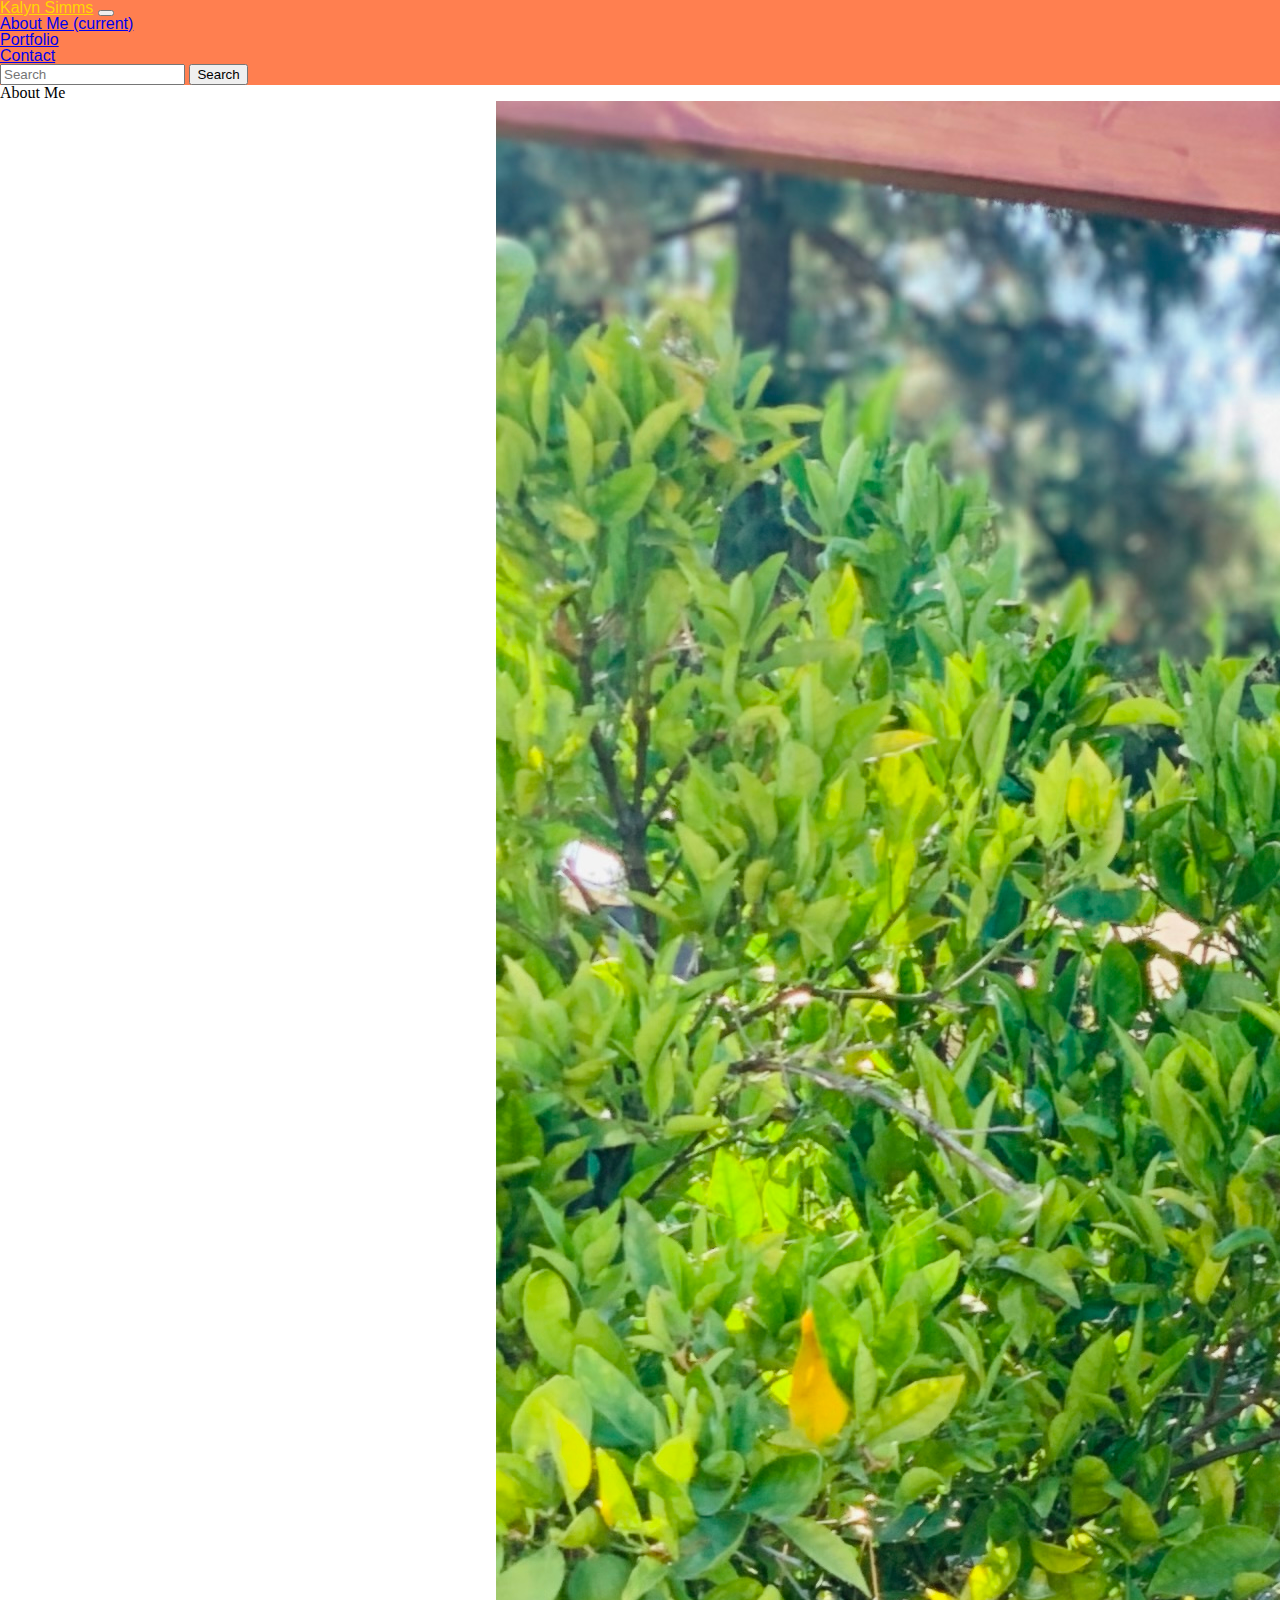
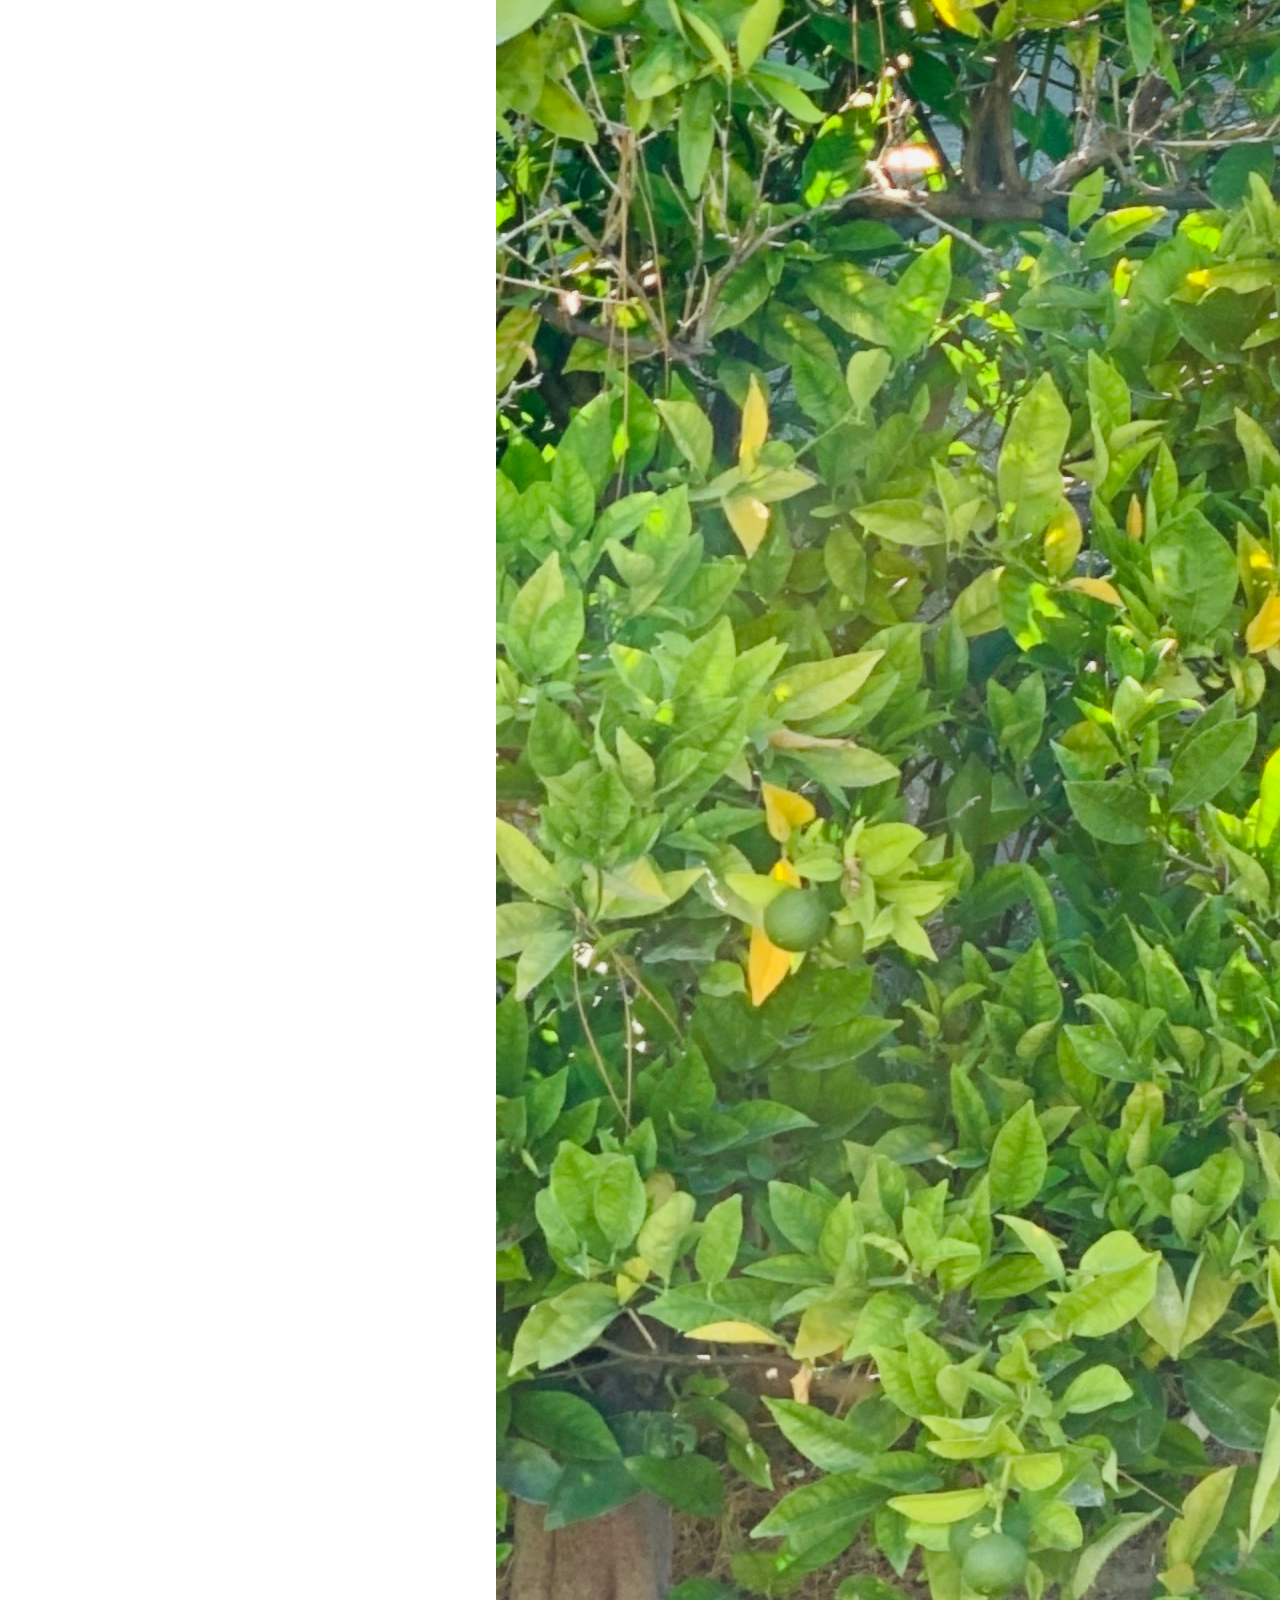
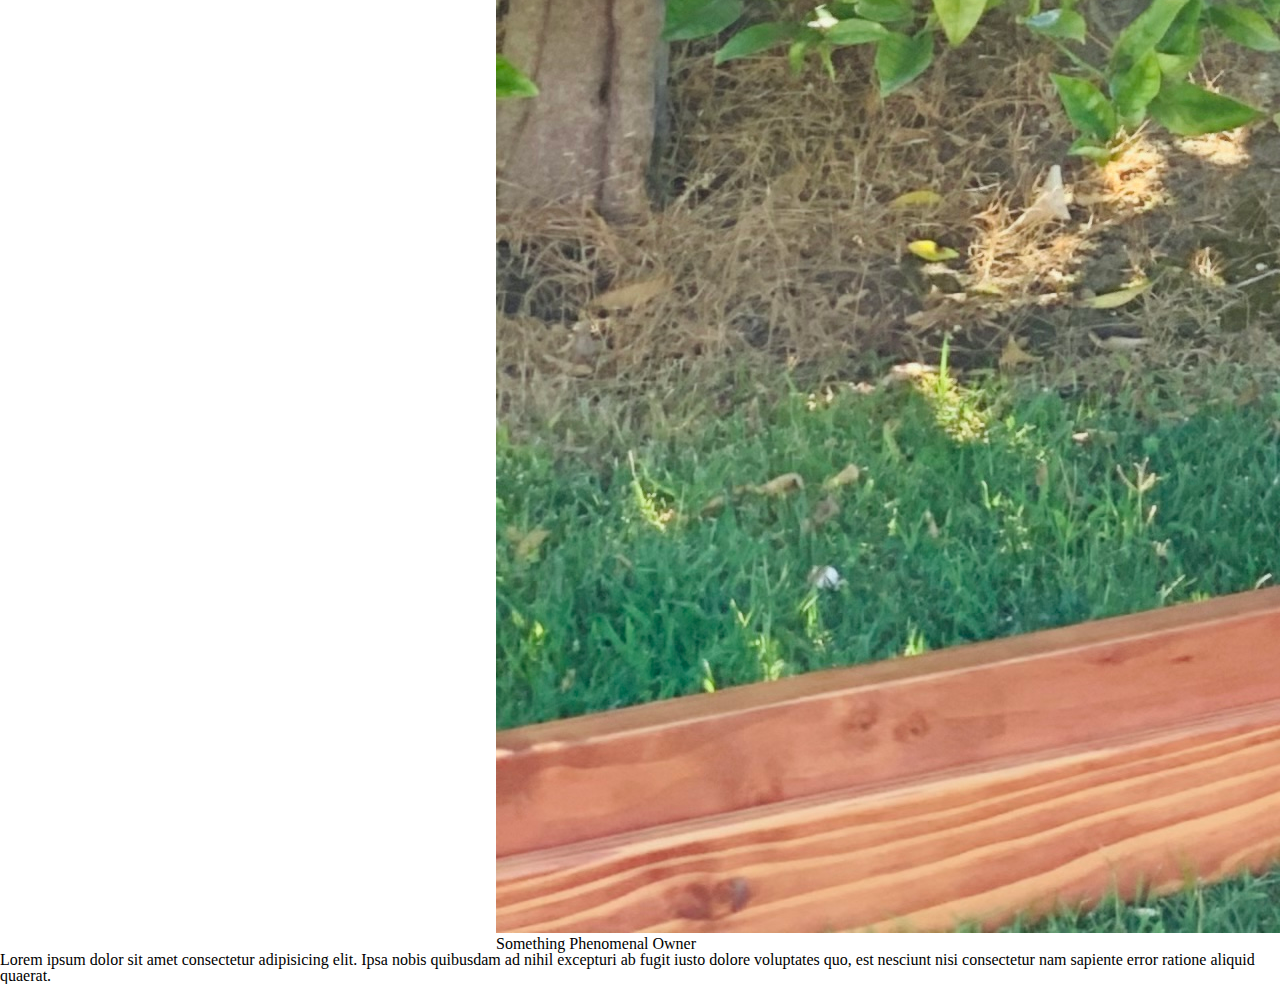
==== index.html @ 35679221 "created initial html documents and css" ====
<!DOCTYPE html>
<html lang="en">
<head>
    <meta charset="UTF-8">
    <meta name="viewport" content="width=device-width, initial-scale=1.0">
    <title>About Me</title>
    <link rel="stylesheet" href="reset.css">
    <link rel="stylesheet" href="https://stackpath.bootstrapcdn.com/bootstrap/4.5.0/css/bootstrap.min.css"
    integrity="sha384-9aIt2nRpC12Uk9gS9baDl411NQApFmC26EwAOH8WgZl5MYYxFfc+NcPb1dKGj7Sk" crossorigin="anonymous">
    <link rel="stylesheet" href="style.css">

   
    
</head>
<body>

<div>
<nav class="navbar navbar-expand-lg navbar-light bg-light">
    <a class="navbar-brand" href="#">Kalyn Simms</a>
    <button class="navbar-toggler" type="button" data-toggle="collapse" data-target="#navbarSupportedContent"
        aria-controls="navbarSupportedContent" aria-expanded="false" aria-label="Toggle navigation">
        <span class="navbar-toggler-icon"></span>
    </button>

    <!-- This is my Navbar -->
    <div class="collapse navbar-collapse" id="navbarSupportedContent">
        <ul class="navbar-nav mr-auto">
            <li class="nav-item active">
                <a class="nav-link" href="index.html">About Me <span class="sr-only">(current)</span></a>
            </li>
            <li class="nav-item">
                <a class="nav-link" href="portfolio.html">Portfolio</a>
            </li>
            <li class="nav-item">
                <a class="nav-link" href="contact.html" tabindex="-1" aria-disabled="true">Contact</a>
            </li>
        </ul>
        <form class="form-inline my-2 my-lg-0">
            <input class="form-control mr-sm-2" type="search" placeholder="Search" aria-label="Search">
            <button class="btn btn-outline-success my-2 my-sm-0" type="submit">Search</button>
        </form>
    </div>
</nav>
    
</div>


<h2>About Me</h2>
<div class="container">
    <div class="row">
        <div class="col-sm-6">
            <div class="card" style="width: 18rem;">
                <img src="./Asset/kalyn.jpg" class="card-img-top" alt="event planner>
                <div class=" card-body">
                <p class="card-text">Something Phenomenal Owner</p>
        </div>
        <div class="col-sm-6">
            Lorem ipsum dolor sit amet consectetur adipisicing elit. Ipsa nobis quibusdam ad nihil excepturi ab fugit iusto dolore voluptates quo, est nesciunt nisi consectetur nam sapiente error ratione aliquid quaerat.
        </div>
    </div>
</div>




<!--This is the Java Script from Boot Strap  -->
<script src="https://code.jquery.com/jquery-3.5.1.slim.min.js"
    integrity="sha384-DfXdz2htPH0lsSSs5nCTpuj/zy4C+OGpamoFVy38MVBnE+IbbVYUew+OrCXaRkfj"
    crossorigin="anonymous"></script>
<script src="https://cdn.jsdelivr.net/npm/popper.js@1.16.0/dist/umd/popper.min.js"
    integrity="sha384-Q6E9RHvbIyZFJoft+2mJbHaEWldlvI9IOYy5n3zV9zzTtmI3UksdQRVvoxMfooAo"
    crossorigin="anonymous"></script>
<script src="https://stackpath.bootstrapcdn.com/bootstrap/4.5.0/js/bootstrap.min.js"
    integrity="sha384-OgVRvuATP1z7JjHLkuOU7Xw704+h835Lr+6QL9UvYjZE3Ipu6Tp75j7Bh/kR0JKI"
    crossorigin="anonymous"></script>
</body>
</html>
---- style.css ----
.card {
    display: block;
    margin-left: auto;
    margin-right: auto;
    width: 50%;
}

.navbar  {
background-color: coral;
font-family: Arial, Helvetica, sans-serif;
}

.navbar :hover {
color: gold;
}
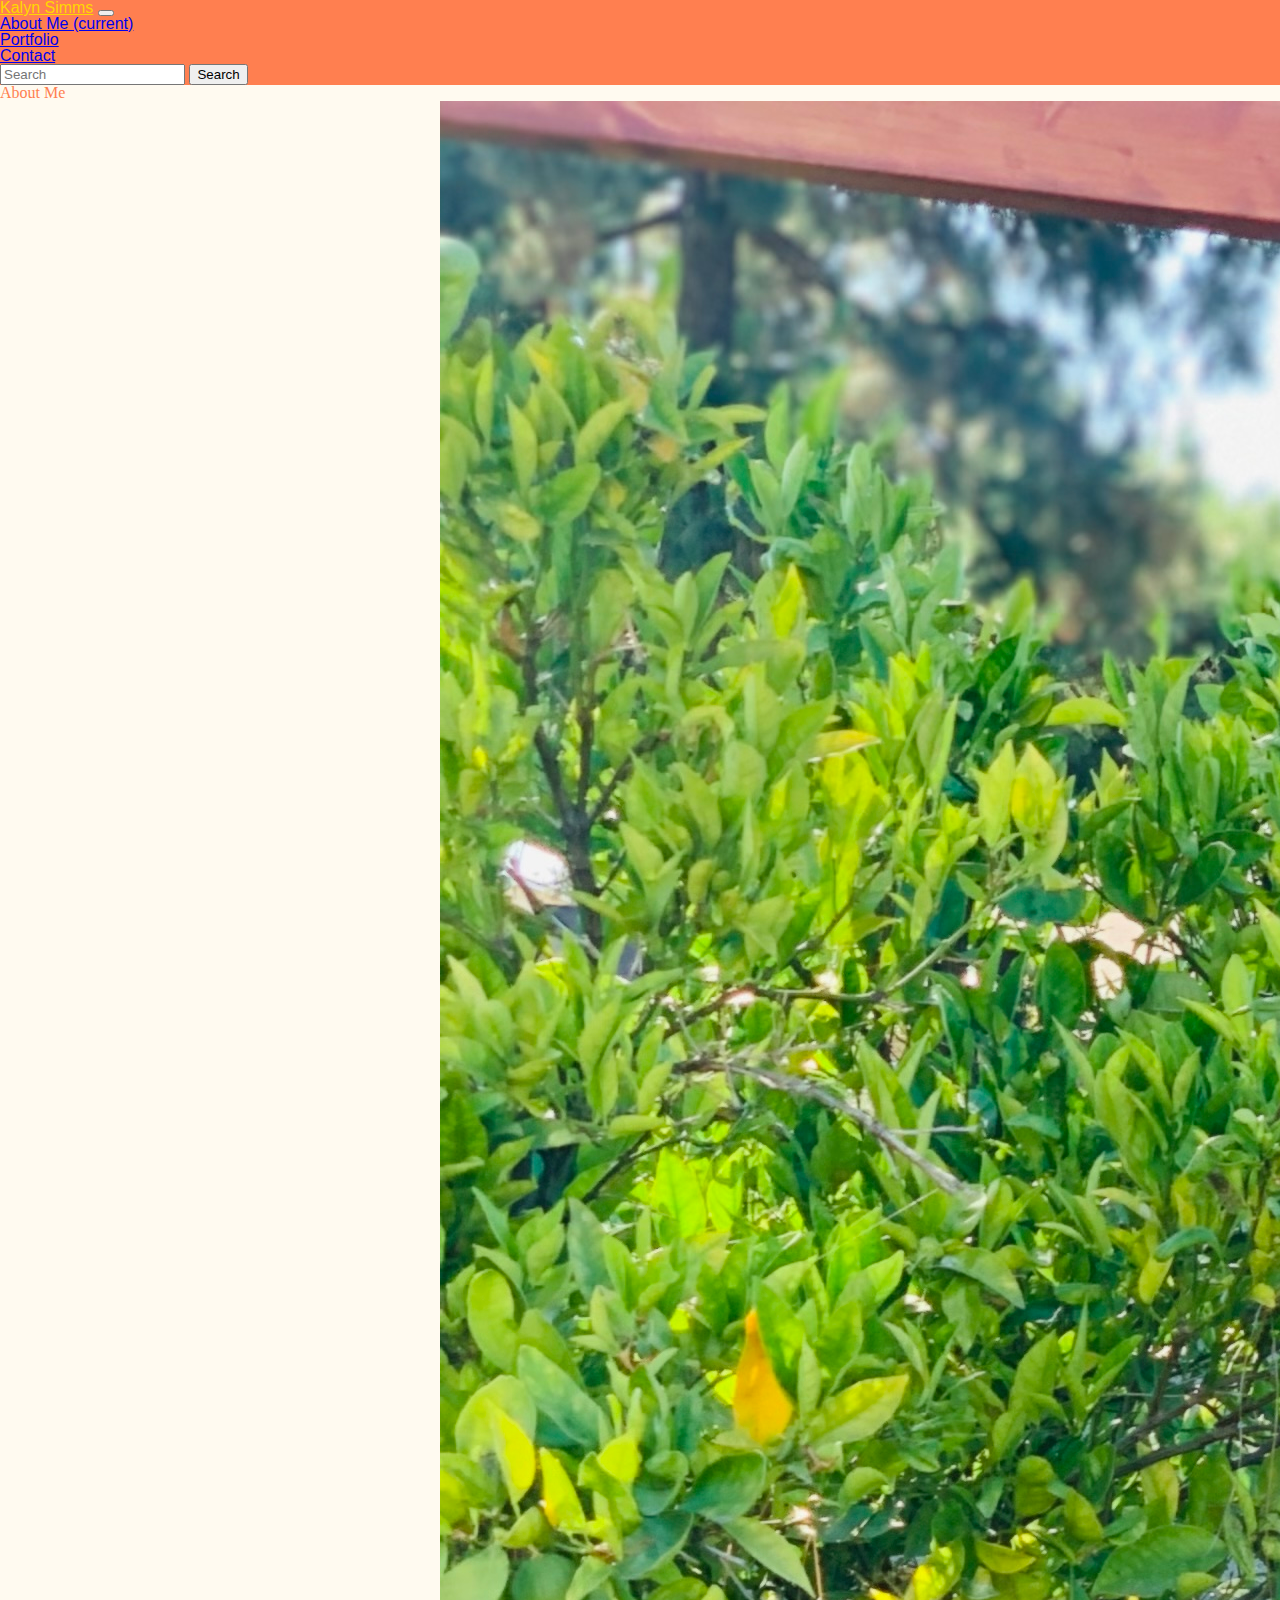
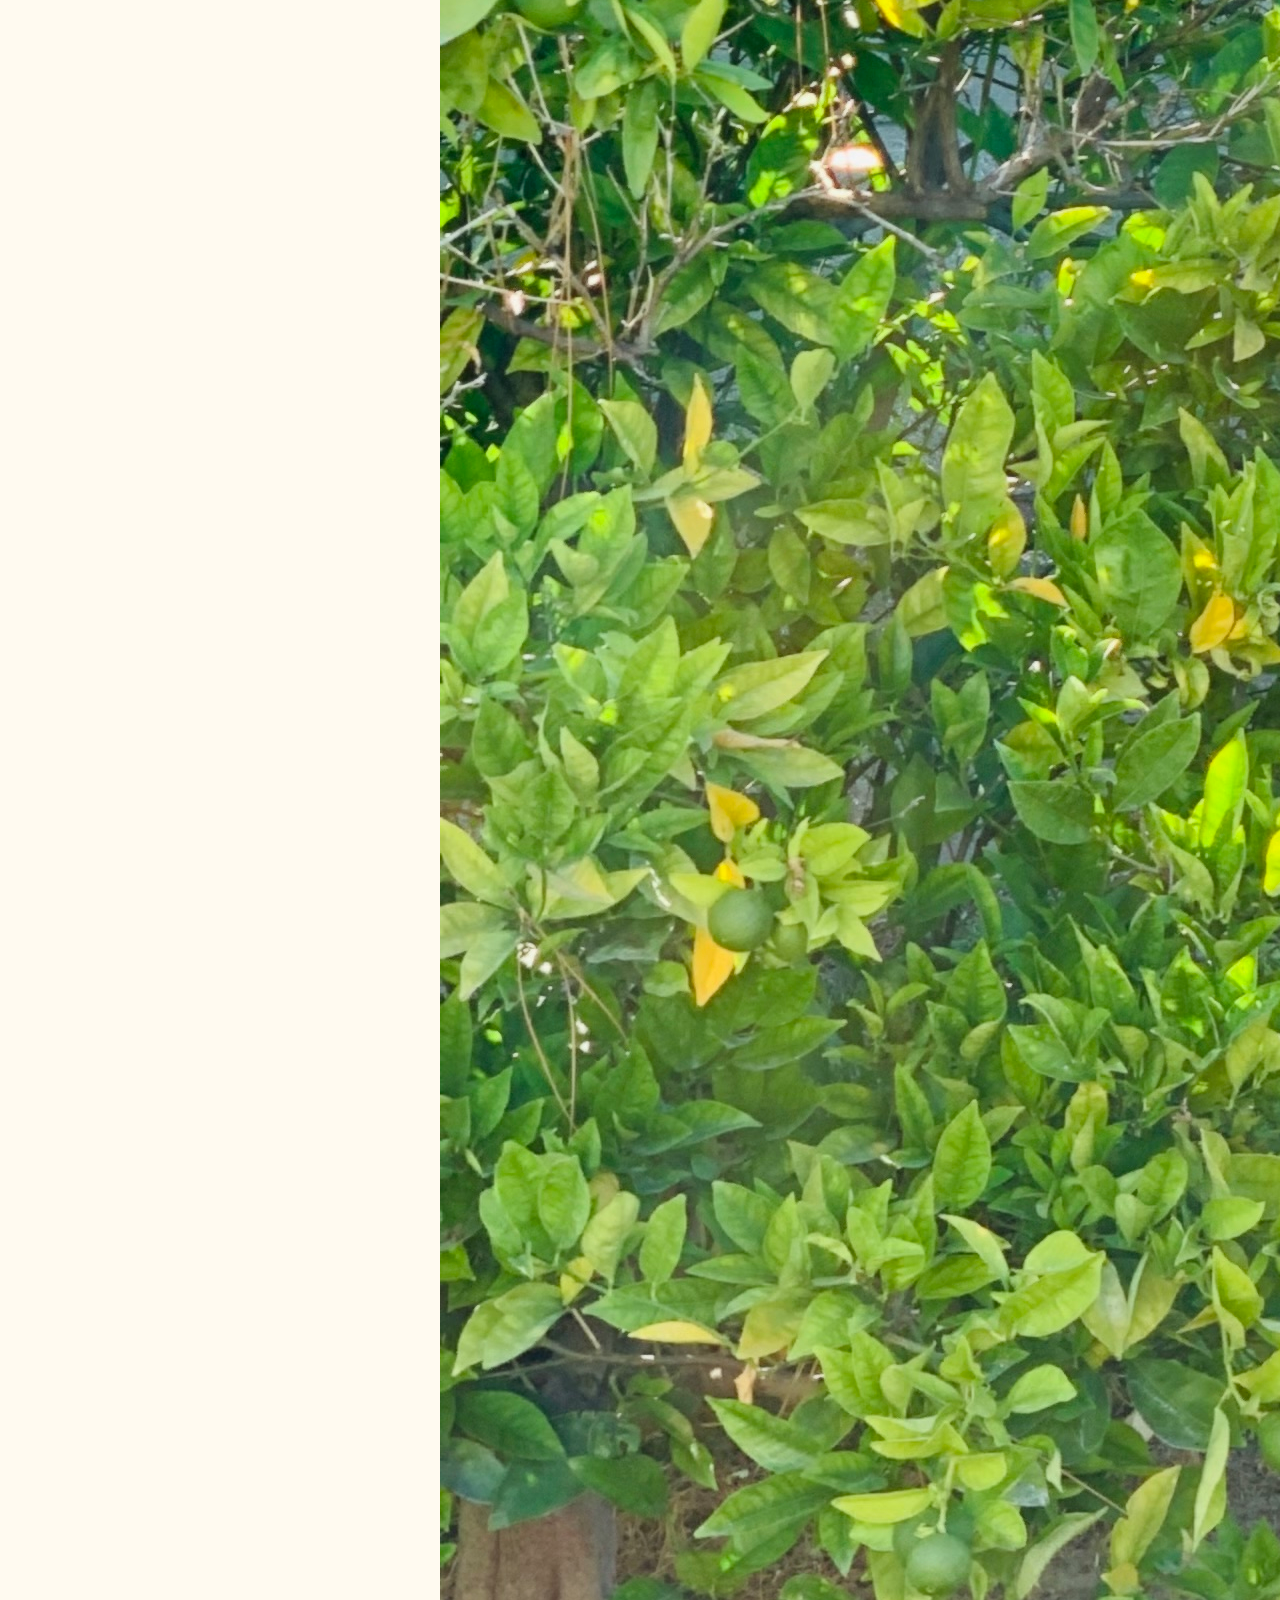
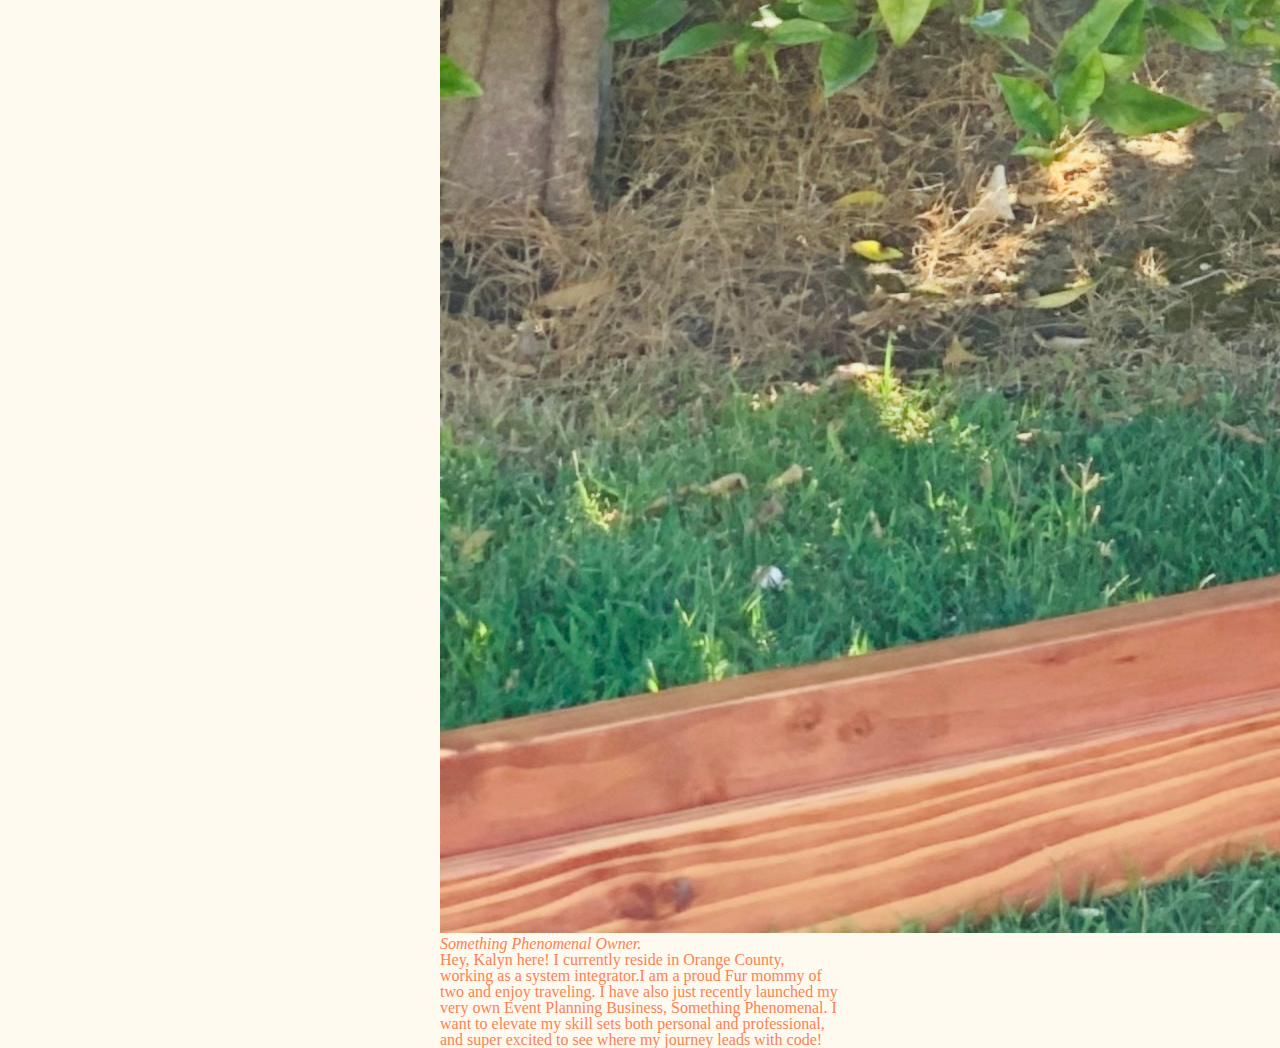
==== commit 7ed32090: "updated overall homework" ====
--- a/index.html
+++ b/index.html
@@ -1,77 +1,90 @@
 <!DOCTYPE html>
 <html lang="en">
+
 <head>
     <meta charset="UTF-8">
     <meta name="viewport" content="width=device-width, initial-scale=1.0">
     <title>About Me</title>
     <link rel="stylesheet" href="reset.css">
     <link rel="stylesheet" href="https://stackpath.bootstrapcdn.com/bootstrap/4.5.0/css/bootstrap.min.css"
-    integrity="sha384-9aIt2nRpC12Uk9gS9baDl411NQApFmC26EwAOH8WgZl5MYYxFfc+NcPb1dKGj7Sk" crossorigin="anonymous">
+        integrity="sha384-9aIt2nRpC12Uk9gS9baDl411NQApFmC26EwAOH8WgZl5MYYxFfc+NcPb1dKGj7Sk" crossorigin="anonymous">
     <link rel="stylesheet" href="style.css">
 
-   
-    
+
+
 </head>
+
 <body>
 
-<div>
-<nav class="navbar navbar-expand-lg navbar-light bg-light">
-    <a class="navbar-brand" href="#">Kalyn Simms</a>
-    <button class="navbar-toggler" type="button" data-toggle="collapse" data-target="#navbarSupportedContent"
-        aria-controls="navbarSupportedContent" aria-expanded="false" aria-label="Toggle navigation">
-        <span class="navbar-toggler-icon"></span>
-    </button>
+    <div>
+        <nav class="navbar navbar-expand-lg navbar-light bg-light navColor">
+            <a class="navbar-brand" href="#">Kalyn Simms</a>
+            <button class="navbar-toggler" type="button" data-toggle="collapse" data-target="#navbarSupportedContent"
+                aria-controls="navbarSupportedContent" aria-expanded="false" aria-label="Toggle navigation">
+                <span class="navbar-toggler-icon"></span>
+            </button>
 
-    <!-- This is my Navbar -->
-    <div class="collapse navbar-collapse" id="navbarSupportedContent">
-        <ul class="navbar-nav mr-auto">
-            <li class="nav-item active">
-                <a class="nav-link" href="index.html">About Me <span class="sr-only">(current)</span></a>
-            </li>
-            <li class="nav-item">
-                <a class="nav-link" href="portfolio.html">Portfolio</a>
-            </li>
-            <li class="nav-item">
-                <a class="nav-link" href="contact.html" tabindex="-1" aria-disabled="true">Contact</a>
-            </li>
-        </ul>
-        <form class="form-inline my-2 my-lg-0">
-            <input class="form-control mr-sm-2" type="search" placeholder="Search" aria-label="Search">
-            <button class="btn btn-outline-success my-2 my-sm-0" type="submit">Search</button>
-        </form>
+            <!-- This is my Navbar -->
+            <div class="collapse navbar-collapse" id="navbarSupportedContent">
+                <ul class="navbar-nav mr-auto">
+                    <li class="nav-item active">
+                        <a class="nav-link" href="index.html">About Me <span class="sr-only">(current)</span></a>
+                    </li>
+                    <li class="nav-item">
+                        <a class="nav-link" href="portfolio.html">Portfolio</a>
+                    </li>
+                    <li class="nav-item">
+                        <a class="nav-link" href="contact.html" tabindex="-1" aria-disabled="true">Contact</a>
+                    </li>
+                </ul>
+                <form class="form-inline my-2 my-lg-0">
+                    <input class="form-control mr-sm-2" type="search" placeholder="Search" aria-label="Search">
+                    <button class="btn btn-outline-success my-2 my-sm-0" type="submit">Search</button>
+                </form>
+            </div>
+        </nav>
+
     </div>
-</nav>
-    
-</div>
-
-
-<h2>About Me</h2>
-<div class="container">
-    <div class="row">
-        <div class="col-sm-6">
-            <div class="card" style="width: 18rem;">
-                <img src="./Asset/kalyn.jpg" class="card-img-top" alt="event planner>
-                <div class=" card-body">
-                <p class="card-text">Something Phenomenal Owner</p>
-        </div>
-        <div class="col-sm-6">
-            Lorem ipsum dolor sit amet consectetur adipisicing elit. Ipsa nobis quibusdam ad nihil excepturi ab fugit iusto dolore voluptates quo, est nesciunt nisi consectetur nam sapiente error ratione aliquid quaerat.
-        </div>
-    </div>
-</div>
 
 
 
 
-<!--This is the Java Script from Boot Strap  -->
-<script src="https://code.jquery.com/jquery-3.5.1.slim.min.js"
-    integrity="sha384-DfXdz2htPH0lsSSs5nCTpuj/zy4C+OGpamoFVy38MVBnE+IbbVYUew+OrCXaRkfj"
-    crossorigin="anonymous"></script>
-<script src="https://cdn.jsdelivr.net/npm/popper.js@1.16.0/dist/umd/popper.min.js"
-    integrity="sha384-Q6E9RHvbIyZFJoft+2mJbHaEWldlvI9IOYy5n3zV9zzTtmI3UksdQRVvoxMfooAo"
-    crossorigin="anonymous"></script>
-<script src="https://stackpath.bootstrapcdn.com/bootstrap/4.5.0/js/bootstrap.min.js"
-    integrity="sha384-OgVRvuATP1z7JjHLkuOU7Xw704+h835Lr+6QL9UvYjZE3Ipu6Tp75j7Bh/kR0JKI"
-    crossorigin="anonymous"></script>
+    <div id=container1 class="container-fluid">
+        <div class="row">
+            <div class="col-md-1"></div>
+            <!-- Start of main about me columns -->
+            <div class="col-md-10">
+                <div class="card">
+                    <div id=container2 class="card-header">
+                        <h2 id=aboutMe>About Me</h2>
+                        <div class="row2">
+                            <!-- This is the column of content -->
+                            <div class="col-md-6">
+                                <div class="card" style="width: 25rem;">
+                                    <img src="./Asset/kalyn.jpg" class="card-img-top" alt="Event Planner">
+                                    <div class="card-body">
+                                          <p id=Image1Caption class="card-text">Something Phenomenal Owner.</p> 
+                                            <div class="col-md-6">
+                                                <p id=summary> Hey, Kalyn here! I currently reside in Orange County, working as a system integrator.I am a proud Fur
+                                                    mommy of two and enjoy traveling. I have also just recently launched my very own Event Planning Business,
+                                                    Something Phenomenal. I want to elevate my skill sets both personal and professional, and super excited to see
+                                                    where my journey leads with code! </p>
+                                            </div>
+                                    </div>
+
+                     
+
+
+                        <!--This is the Java Script from Boot Strap  -->
+                        <script src="https://code.jquery.com/jquery-3.5.1.slim.min.js"
+                            integrity="sha384-DfXdz2htPH0lsSSs5nCTpuj/zy4C+OGpamoFVy38MVBnE+IbbVYUew+OrCXaRkfj"
+                            crossorigin="anonymous"></script>
+                        <script src="https://cdn.jsdelivr.net/npm/popper.js@1.16.0/dist/umd/popper.min.js"
+                            integrity="sha384-Q6E9RHvbIyZFJoft+2mJbHaEWldlvI9IOYy5n3zV9zzTtmI3UksdQRVvoxMfooAo"
+                            crossorigin="anonymous"></script>
+                        <script src="https://stackpath.bootstrapcdn.com/bootstrap/4.5.0/js/bootstrap.min.js"
+                            integrity="sha384-OgVRvuATP1z7JjHLkuOU7Xw704+h835Lr+6QL9UvYjZE3Ipu6Tp75j7Bh/kR0JKI"
+                            crossorigin="anonymous"></script>
 </body>
+
 </html>--- a/style.css
+++ b/style.css
@@ -2,14 +2,54 @@
     display: block;
     margin-left: auto;
     margin-right: auto;
-    width: 50%;
+    width: 100%;
 }
 
-.navbar  {
-background-color: coral;
-font-family: Arial, Helvetica, sans-serif;
+.navbar {
+    background-color: coral;
+    font-family: Arial, Helvetica, sans-serif;
 }
 
 .navbar :hover {
-color: gold;
-}+    color: gold;
+}
+
+#Image1Caption {
+    color: coral;
+    font-style: italic;
+}
+
+#Image1 {
+    width: 50%;
+    height: 50%;
+}
+
+#contactForm {
+    border: coral;
+    border-style: dotted;
+    margin: 50px;
+    padding: 50px;
+}
+
+#summary {
+    color: coral
+}
+
+#container1 {
+    background-color: coral;
+}
+
+#container2{
+    background-color: floralwhite;
+}
+
+#aboutMe {
+    color: coral;
+}
+
+.navColor {
+    background-color: coral;
+}
+.headerColor {
+    color: coral;
+}
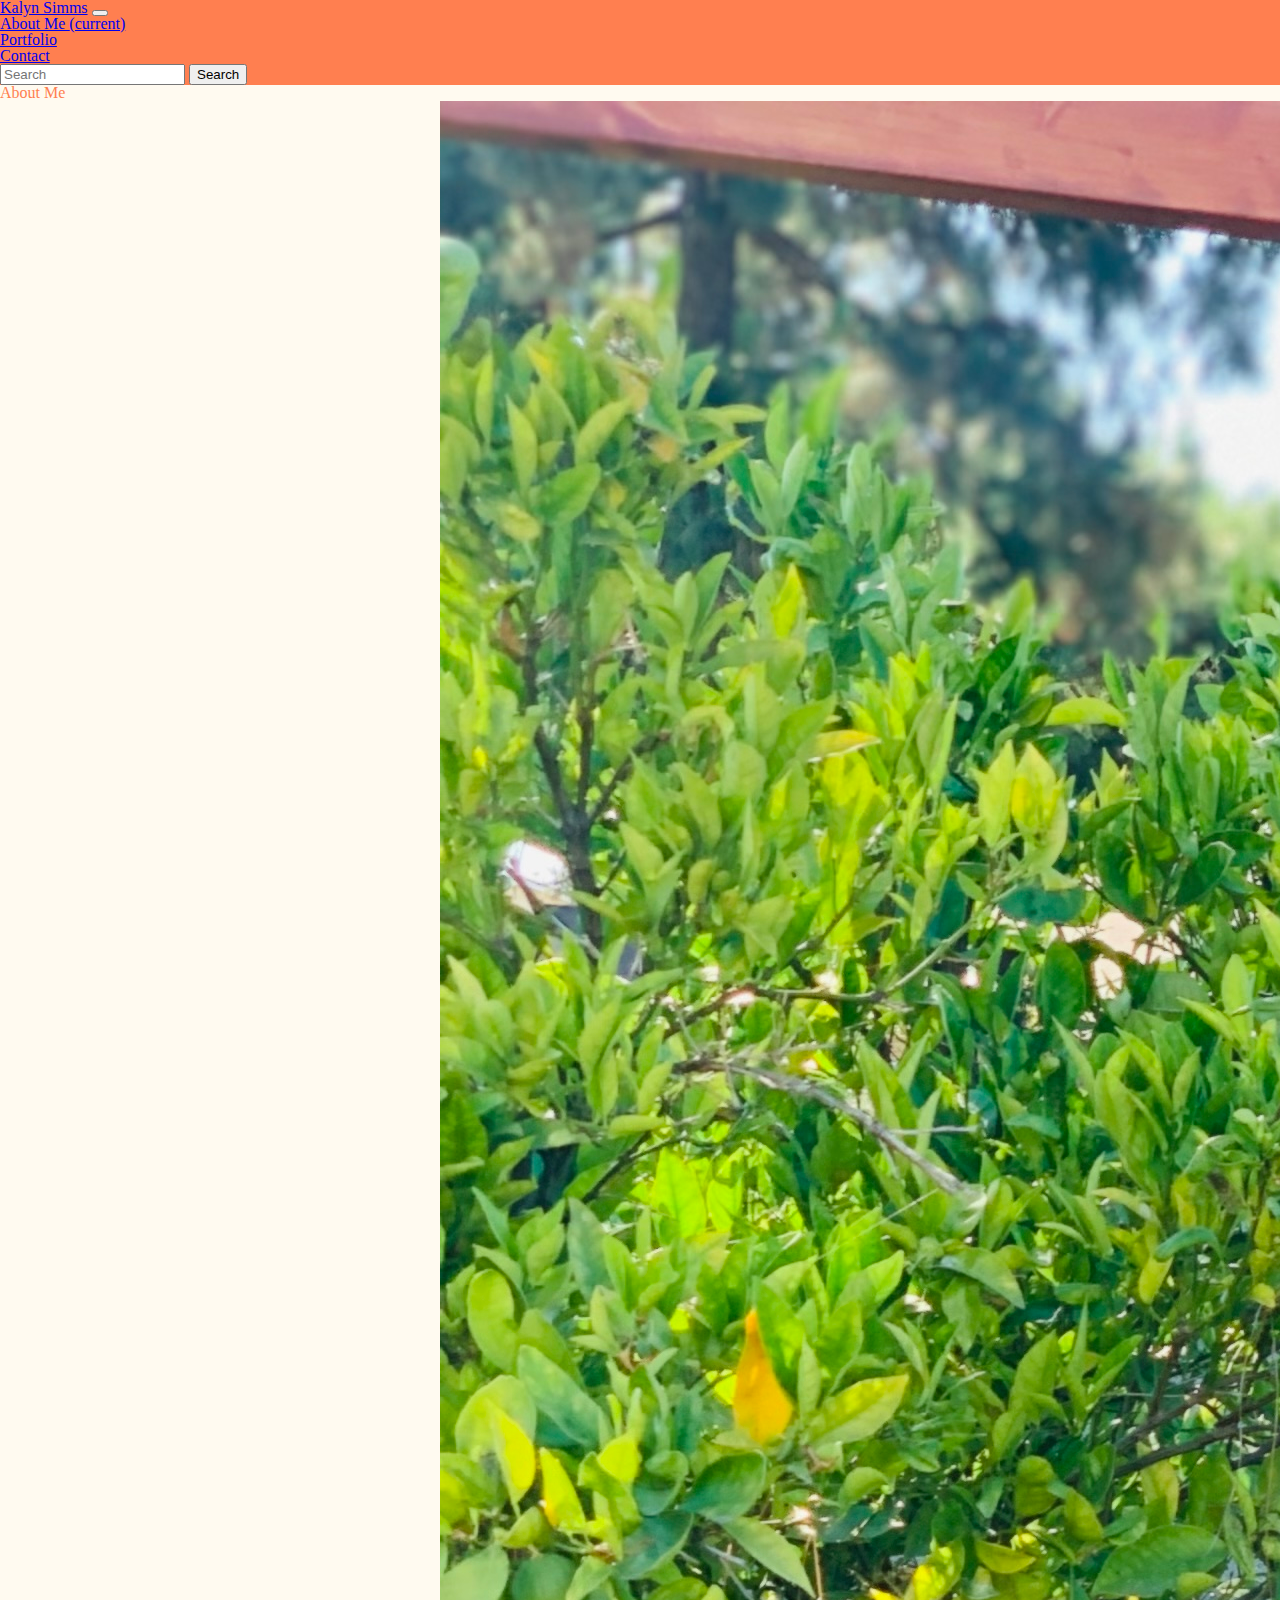
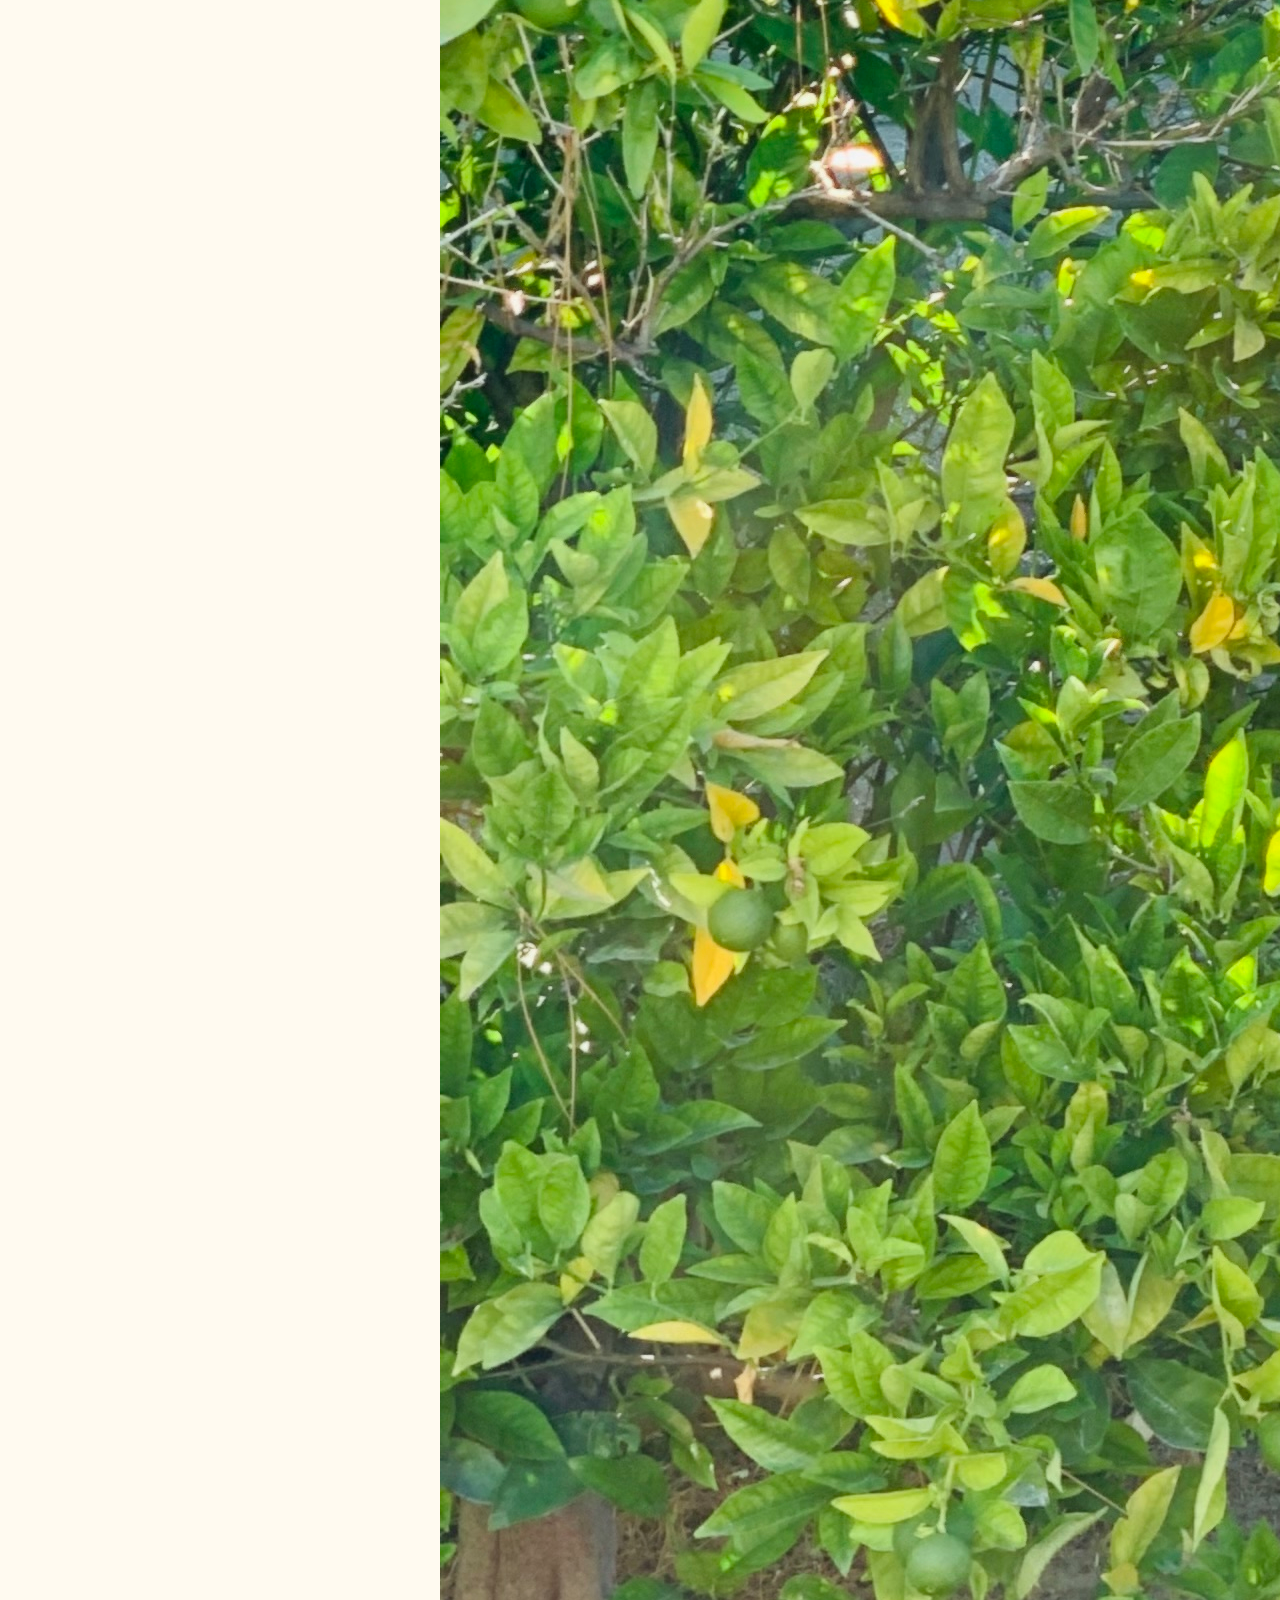
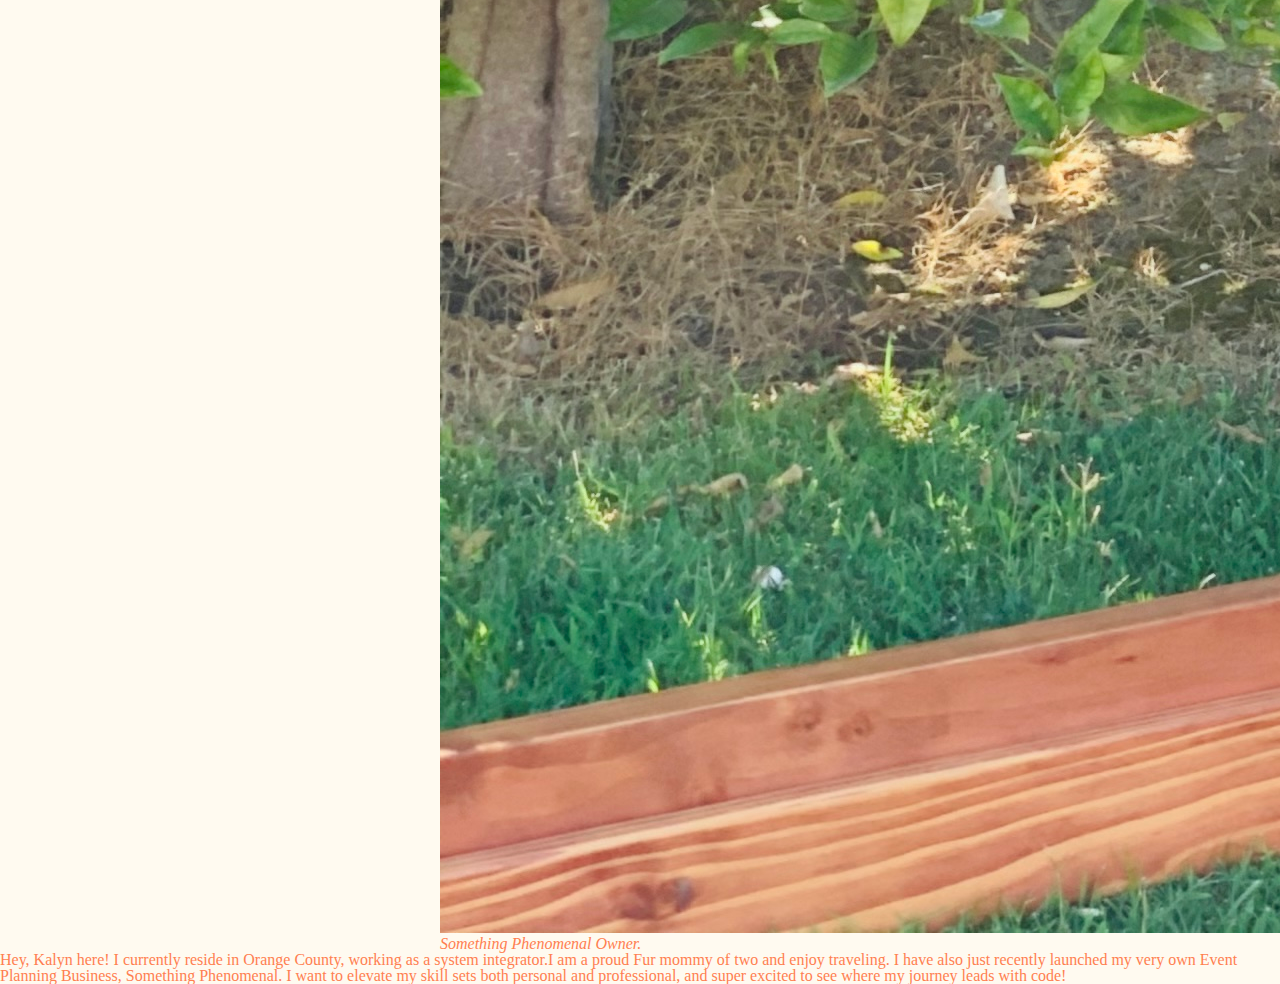
==== commit 6b175e23: "updated index to be side by side" ====
--- a/index.html
+++ b/index.html
@@ -57,34 +57,48 @@
                 <div class="card">
                     <div id=container2 class="card-header">
                         <h2 id=aboutMe>About Me</h2>
-                        <div class="row2">
+                        <div class="row">
                             <!-- This is the column of content -->
                             <div class="col-md-6">
                                 <div class="card" style="width: 25rem;">
                                     <img src="./Asset/kalyn.jpg" class="card-img-top" alt="Event Planner">
                                     <div class="card-body">
-                                          <p id=Image1Caption class="card-text">Something Phenomenal Owner.</p> 
-                                            <div class="col-md-6">
-                                                <p id=summary> Hey, Kalyn here! I currently reside in Orange County, working as a system integrator.I am a proud Fur
-                                                    mommy of two and enjoy traveling. I have also just recently launched my very own Event Planning Business,
-                                                    Something Phenomenal. I want to elevate my skill sets both personal and professional, and super excited to see
-                                                    where my journey leads with code! </p>
-                                            </div>
+                                        <p id=Image1Caption class="card-text">Something Phenomenal Owner.</p>
+
                                     </div>
+                                </div>
+                            </div>
+                            <div class="col-md-6">
+                                <p id=summary> Hey, Kalyn here! I currently reside in Orange County, working
+                                    as a system integrator.I am a proud Fur
+                                    mommy of two and enjoy traveling. I have also just recently launched my
+                                    very own Event Planning Business,
+                                    Something Phenomenal. I want to elevate my skill sets both personal and
+                                    professional, and super excited to see
+                                    where my journey leads with code! </p>
+                            </div>
+                        </div>
 
-                     
+                    </div>
+                </div>
+            </div>
+        </div>
+    </div>
 
 
-                        <!--This is the Java Script from Boot Strap  -->
-                        <script src="https://code.jquery.com/jquery-3.5.1.slim.min.js"
-                            integrity="sha384-DfXdz2htPH0lsSSs5nCTpuj/zy4C+OGpamoFVy38MVBnE+IbbVYUew+OrCXaRkfj"
-                            crossorigin="anonymous"></script>
-                        <script src="https://cdn.jsdelivr.net/npm/popper.js@1.16.0/dist/umd/popper.min.js"
-                            integrity="sha384-Q6E9RHvbIyZFJoft+2mJbHaEWldlvI9IOYy5n3zV9zzTtmI3UksdQRVvoxMfooAo"
-                            crossorigin="anonymous"></script>
-                        <script src="https://stackpath.bootstrapcdn.com/bootstrap/4.5.0/js/bootstrap.min.js"
-                            integrity="sha384-OgVRvuATP1z7JjHLkuOU7Xw704+h835Lr+6QL9UvYjZE3Ipu6Tp75j7Bh/kR0JKI"
-                            crossorigin="anonymous"></script>
+
+
+
+    <!--This is the Java Script from Boot Strap  -->
+    <script src="https://code.jquery.com/jquery-3.5.1.slim.min.js"
+        integrity="sha384-DfXdz2htPH0lsSSs5nCTpuj/zy4C+OGpamoFVy38MVBnE+IbbVYUew+OrCXaRkfj"
+        crossorigin="anonymous"></script>
+    <script src="https://cdn.jsdelivr.net/npm/popper.js@1.16.0/dist/umd/popper.min.js"
+        integrity="sha384-Q6E9RHvbIyZFJoft+2mJbHaEWldlvI9IOYy5n3zV9zzTtmI3UksdQRVvoxMfooAo"
+        crossorigin="anonymous"></script>
+    <script src="https://stackpath.bootstrapcdn.com/bootstrap/4.5.0/js/bootstrap.min.js"
+        integrity="sha384-OgVRvuATP1z7JjHLkuOU7Xw704+h835Lr+6QL9UvYjZE3Ipu6Tp75j7Bh/kR0JKI"
+        crossorigin="anonymous"></script>
 </body>
 
 </html>--- a/style.css
+++ b/style.css
@@ -5,14 +5,6 @@
     width: 100%;
 }
 
-.navbar {
-    background-color: coral;
-    font-family: Arial, Helvetica, sans-serif;
-}
-
-.navbar :hover {
-    color: gold;
-}
 
 #Image1Caption {
     color: coral;
